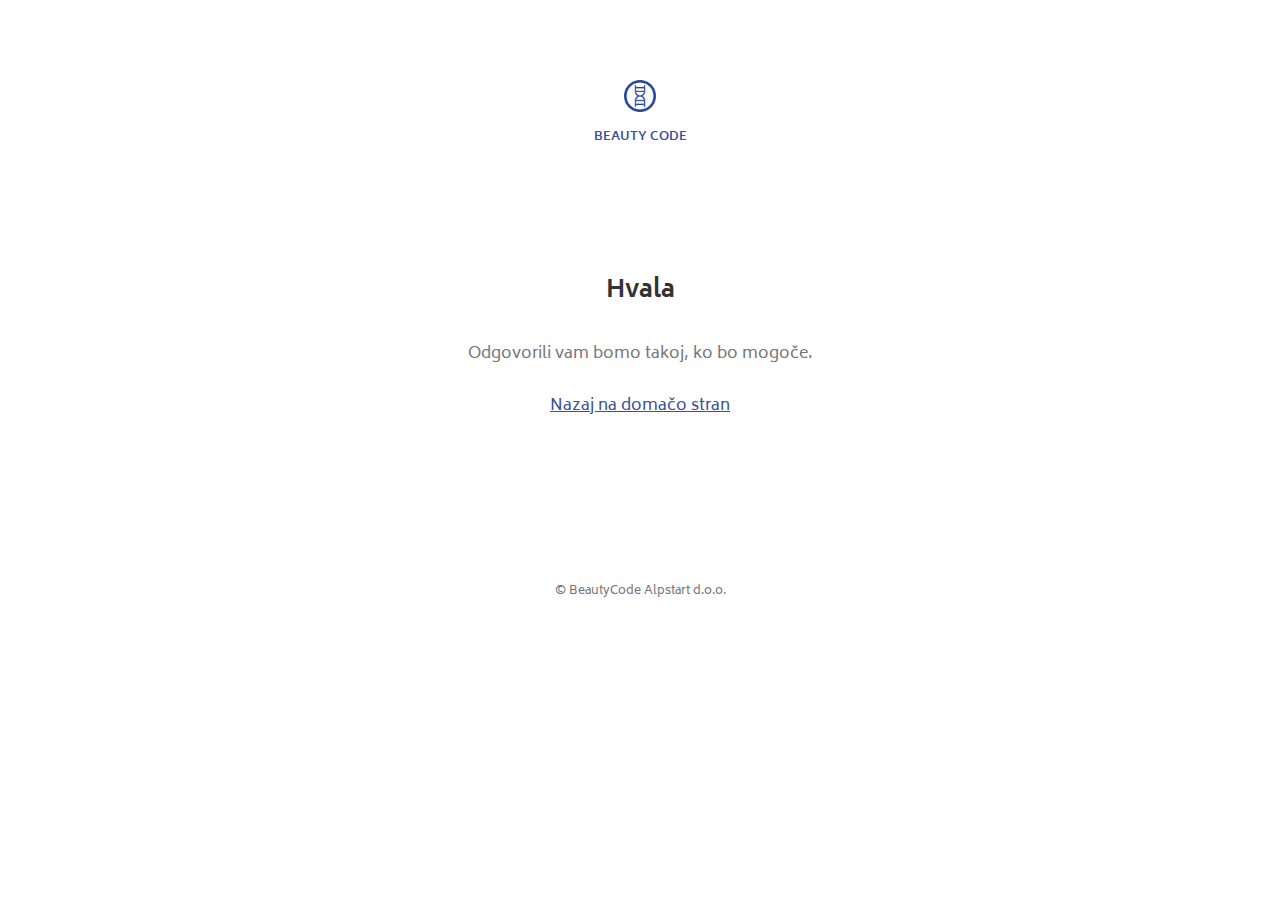
==== hvala/index.html @ d19b659b "Email thanks" ====
<!DOCTYPE html>
<html lang="sl">
	<head>
		<meta charset="utf-8">
		<meta name="viewport" content="width=device-width, initial-scale=1.0">

		<title>Beauty Code</title>

		<meta name="description" content="Holistični anti-aging center v srcu Ljubljane.">
		
		<link href="https://fonts.googleapis.com/css?family=Biryani:400,700&amp;subset=latin-ext" rel="stylesheet">
		<link rel="stylesheet" type="text/css" href="../css/style.css" />
		</head>
	<body>
		<div class="section header">
			<div class="logo">
				<img src="../img/logo.png" alt="beautycode">
				<h1>Beauty Code</h1>
			</div>
		</div>
		<div class="thanks">
			<h2>Hvala</h2>
			<p>
			Odgovorili vam bomo takoj, ko bo mogoče.
			</p>
			<p>
			<a href="../index.html">Nazaj na domačo stran</a>
			</p>
		</div>
		<div class="section footer">
			<span>&copy; BeautyCode Alpstart d.o.o.</span>
		</div>
	</body>
</html>
---- css/style.css ----
/*
=========
CSS Reset
=========
*/
	*,
	*::before,
	*::after{
		box-sizing: border-box;
	}
	
	html, body,
	div,
	h1,h2,h3,
	p, 
	ul,ol,li,
	form,
		label,input,textarea,
		output,meter,progress,
		fieldset,legend,
	button{
		margin: 0;
		padding: 0;
	}
	
	li ul,
	li ol{
		padding: 0 0 0 2em;
	}
	
	a,button,input[type="button" i],
	input[type="radio" i],input[type="checkbox" i],
	select{
		cursor: pointer;
	}
	
	form,
	label,
	input,
	textarea,
	output,
	meter,
	progress,
	fieldset,
	legend,
	select{
		display: block;
		width: 100%;
		font: inherit;
	}
	
	button{
		font-family: inherit;
	}
	
	fieldset{
		border: none;
	}
	
	textarea{
		resize: vertical;	/*Enable resizing*/
	}
	
	input[type="radio" i],
	input[type="checkbox" i]{
		/*
		Note: 
		by adding i at the end of the attribute selector 
		we make it more robust, since it will match in a 
		case-insensitive way. 
		For example 
			input[type="radio" i] 
		matches 
			"radio", "Radio", "RADIO", etc.
		*/
		display: inline-block;
		width: auto;
	}

/*
=====
Style
=====
*/
	body{
		padding: 5em 2em;
		font-family: 'Biryani', Helvetica, Arial, sans-serif;
		margin: 0 auto;
		font-size: 1em;
		line-height: 1.5em;
		color: #777;
		max-width: 99em;
	}
	
	strong{
		color:#555;
	}
	
	h1{
		line-height: 3em;
		font-size: 2em;
	}
	
	h2{
		font-size: 1.5em;
		line-height: 2em;
		margin: 7rem auto 0rem;
	}
	
	h1,h2,h3{
		color: #333;
	}
	
	p{
		margin: 1.5em auto 0;
		line-height: 1.75em;
	}
	
	a{
		color: #3B519B;
	}

	/*
	Various
	-------
	*/	
		.disclamer{
			font-size: 0.75rem;
		}
	
	/*
	Grid
	----
	*/
		.half{
			display: inline-block;
			vertical-align: top;
			padding: 0 2rem;
			width: 50%;
		}
		
		.block{
			display: block;
			margin: 0 auto;
		}
		
		.txt{
			max-width: 34em;
		}
	
	/*
	Header
	======
	*/
		/*
		Logo
		----
		*/
		.logo{
			text-align: center;
		}
		
		.logo h1{
			font-size: 0.75em;
			text-transform: uppercase;
			color: #3B519B;
		}
		
		.logo img{
			width: 2rem;
			height: auto;
		}
		
		.nav{
			text-transform: uppercase;
			font-size: 0.75rem;
			position: fixed;
			top: 0;
			left: 0;
			line-height: 5rem;
			font-weight: bold;
			background: #fff;
			background-color: hsla(0, 0%, 100%, 0.7);
		}
		
		.nav a{
			color: #555;
		}
		
		.currentPage::after{
			content: "";
			display: block;
			height: 0.25em;
			width: 100%;
			background: #3B519B;
			margin-top: -0.5em;
		}
	
		.proposition h2{
			text-align: center;
			font-size: 3.5rem;
			margin: 1em 0;
			line-height: 2.5em;
		}
		
		.proposition h2::after{
			content: "";
			display: block;
			margin: 1rem auto 6rem;
			width: 8rem;
			height: 0.5rem;
			background: #3B519B;
		}
		
		.workflow{
			text-align: center;
		}
		
		.workflow h2::after{
			content: "";
			display: block;
			height: 0.25em;
			background: #3B519B;
			width: 8rem;
			margin: 0 auto;
		}
		.workflow{
			text-align: center;
		}
		
		.workflow ol{
			padding: 0 3rem;
			text-align: left;
			display: inline-block;
			max-width: 50em;
			margin: 3rem auto 0;
			line-height: 1.75em;
		}
		
	/*
	Contact form
	============
	*/	
		.contactForm{
			margin: 0 auto;
			max-width: 32em;
		}
		
		label{
			display: block;
			margin: 1.5em 0 0;
		}
		
		input{
			font-size: 2em;
			width: 100%;
			line-height: 3em;
			padding: 0 0.5em;
			display: block;
		}
		
		input, 
		textarea{
			border: 3px solid #ccc;
			box-shadow: none;
		}
		
		input:focus,
		textarea:focus{
			outline: none;
			border-color: #3B519B;
		}
		
		textarea{
			padding: 0.5em;
			display: block;
			width: 100%;
			font-size: 1em;
			line-height: 1.5em;
			min-height: 9em;
		}
		
		button{
			color: #333;
			border: 3px solid;
			background: none;
			box-shadow: none;
			font-size: 1em;
			display: block;
			width: 50%;
			display: block;
			line-height: 3em;
			margin: 1.5em auto 0;
		}
		
		button:hover, 
		button:active{
			border-color: #3B519B;
			color: #fff;
			background: #3B519B;
		}
	/*
	Footer
	======
	*/
	.footer{
		height: 6rem;
		position: absolute;
		bottom: 0;
		left: 0;
		width: 100%;
		font-size: 0.75em;
		text-align: center;
	}	
	
	body{
		position: relative;
		padding-bottom: 16rem;
	}
	
	/*
	Thanks
	======
	*/
	.thanks{
		text-align: center;
	}
	
	/*
	Responsive
	==========
	*/
		@media only screen and (max-width: 72em) {
			.proposition h2{
				font-size: 2rem;
			}
			.proposition h2::after{
				margin: 0 auto 3rem;
			}
			.proposition p{
				padding: 0 7rem
			}
		}
		
		
		@media only screen and (max-width: 72em) {
			.half{
				width: 100%;
			}
		}	
		@media only screen and (max-width: 50em) {
			.proposition p{
				padding: 0 3rem;
				text-align: justify;
			}
			
			.txt{
				padding: 0;
			}
		}
		
		@media only screen and (max-width: 36em) {
			body{
				font-size: 0.875em;
				padding-left: 3em;
				padding-right: 3em;
				padding-top: 3em;
			}
			.proposition h2{
				font-size: 1.25em;
			}
			.proposition p,
			.workflow ol{
				padding: 0;
			}
			
			
			
			h2{
				margin-top: 3em;
				margin-bottom: -0.75em;
			}
			
		}
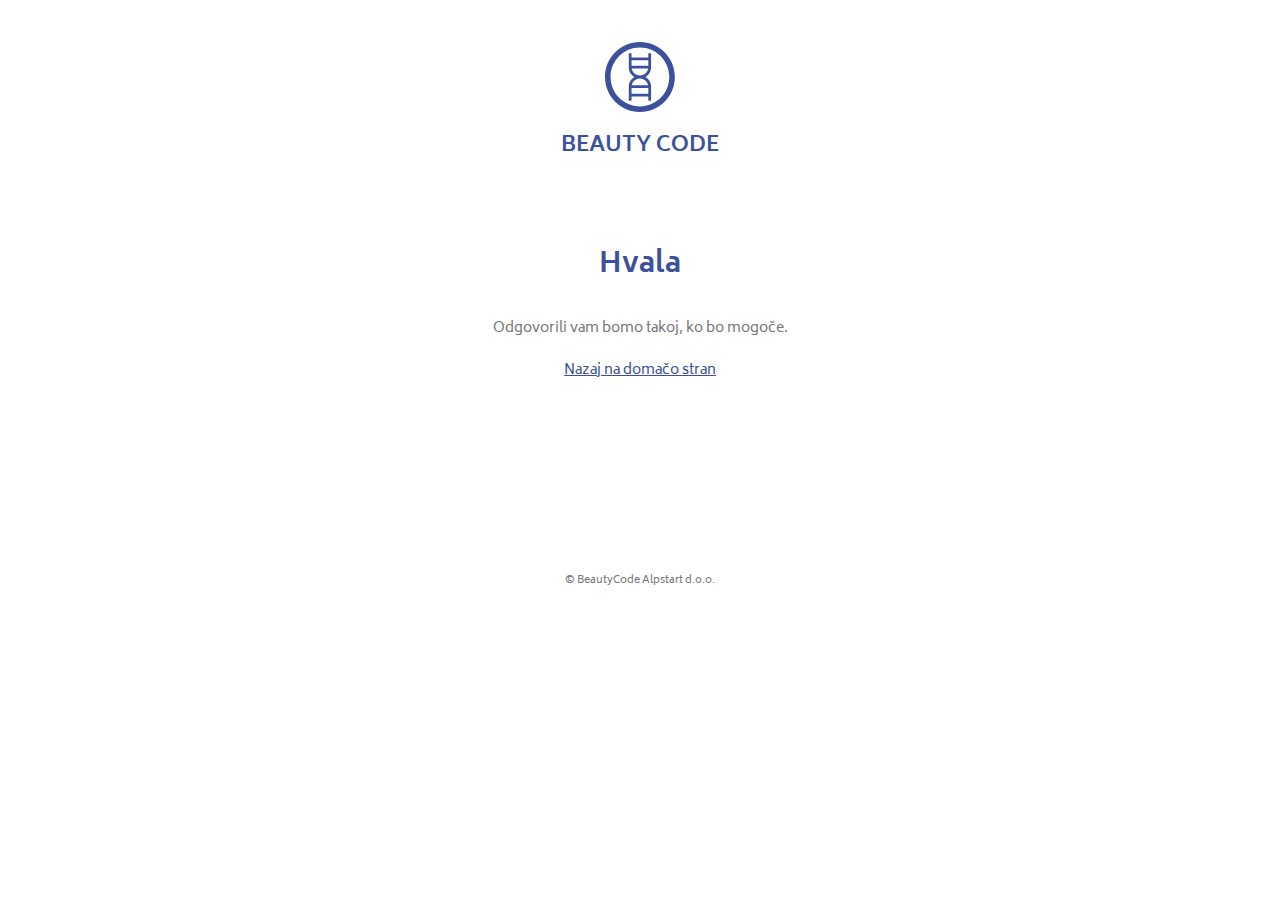
==== commit 9697aa74: "Redesign" ====
--- a/hvala/index.html
+++ b/hvala/index.html
@@ -7,18 +7,17 @@
 		<title>Beauty Code</title>
 
 		<meta name="description" content="Holistični anti-aging center v srcu Ljubljane.">
-		
+
 		<link href="https://fonts.googleapis.com/css?family=Biryani:400,700&amp;subset=latin-ext" rel="stylesheet">
 		<link rel="stylesheet" type="text/css" href="../css/style.css" />
 		</head>
 	<body>
-		<div class="section header">
-			<div class="logo">
-				<img src="../img/logo.png" alt="beautycode">
-				<h1>Beauty Code</h1>
-			</div>
-		</div>
 		<div class="thanks">
+			<div>
+	            <img class="logoImg" src="../img/logo.svg" alt="Beauty Code logo">
+				<h1 class="logoTxt">Beauty Code</h1>
+	        </div>
+
 			<h2>Hvala</h2>
 			<p>
 			Odgovorili vam bomo takoj, ko bo mogoče.
@@ -26,9 +25,9 @@
 			<p>
 			<a href="../index.html">Nazaj na domačo stran</a>
 			</p>
-		</div>
-		<div class="section footer">
-			<span>&copy; BeautyCode Alpstart d.o.o.</span>
+			<div class="footer">
+				© BeautyCode Alpstart d.o.o.
+			</div>
 		</div>
 	</body>
-</html>+</html>
--- a/css/style.css
+++ b/css/style.css
@@ -8,378 +8,454 @@
 	*::after{
 		box-sizing: border-box;
 	}
-	
+
 	html, body,
 	div,
-	h1,h2,h3,
-	p, 
-	ul,ol,li,
+	h1, h2, h3,
+	p,
+	ul, ol, li,
 	form,
-		label,input,textarea,
-		output,meter,progress,
-		fieldset,legend,
-	button{
+	label, input, textarea,
+	output, meter, progress,
+	fieldset, legend,
+	button,
+	table, caption, tr, th, td{
 		margin: 0;
 		padding: 0;
 	}
-	
-	li ul,
-	li ol{
-		padding: 0 0 0 2em;
-	}
-	
-	a,button,input[type="button" i],
-	input[type="radio" i],input[type="checkbox" i],
-	select{
+
+	table{
+		border-collapse: collapse;
+	}
+	table,
+	caption,
+	tbody,
+	tr{
+		width: 100%;
+	}
+
+	a, button{
 		cursor: pointer;
 	}
-	
-	form,
-	label,
+
+	img{
+		height: auto;
+		width: auto;
+		display: block;
+	}
+
+/*
+==========
+Typography
+==========
+*/
+	body{
+		font-family: 'Biryani', Helvetica, Arial, sans-serif;
+		font-size: 1rem; /* 16 px */
+		line-height: 1.5rem;
+		color: #777;
+	}
+
+	h1{
+		font-size: 3rem; /* 3 x 16 = 48 px */
+	}
+
+	h2{
+		font-size: 2rem; /* 2 x 16 = 36 px */
+	}
+
+	h3{
+		font-size: 1rem;
+	}
+
+	h1, h2, h3{
+		font-weight: bold;
+		color: #3B519B;
+		line-height: 1.5em;
+		/*
+		h1 == 3 x 1.5 x 16 = 72 px
+		h2 == 2 x 1.5 x 16 = 48 px
+		h3 == 1 x 1.5 x 16 = 24 px
+		*/
+	}
+
+	a{
+		color: #3B519B;
+	}
+
+	ol,
+	p{
+		text-align: justify;
+	}
+
+/*
+==============
+Helper classes
+==============
+*/
+	.section{
+		display: block;
+		max-width: 46rem;
+		margin: 0 auto;
+	}
+
+	.bold{
+		font-weight: bold;
+		text-decoration: none;
+	}
+
+/*
+=======
+Spacing
+=======
+*/
+	body{
+		padding-bottom: 18rem;
+	}
+
+	.mainOffer{
+		margin-top: 9rem;
+	}
+
+	.section{
+		padding: 9rem 3rem 0;
+	}
+
+	h3{
+		margin-top: 3rem;
+		margin-bottom: -1rem;
+	}
+
+	p,
+	ol,
+	ul{
+		margin-top: 1.5rem;
+	}
+
+	table{
+		margin-top: 3rem;
+	}
+
+/*
+=====
+Intro
+=====
+*/
+	.intro{
+		position: relative;
+	}
+
+	.introImg{
+		width: 70%;
+		margin: 0 0 0 30%;
+	}
+
+	/*
+	Logo
+	----
+	*/
+		.logoImg,
+		.logoTxt{
+			display: inline-block;
+			vertical-align: top;
+		}
+
+		.logoImg{
+			height: 5rem; /* 5 x 16 = 80px */
+		}
+
+		.logoTxt{
+			font-size: 1.5rem;
+			text-transform: uppercase;
+			line-height: 5rem; /* === .logoImg height */
+			padding: 0 0 0 1rem;
+		}
+
+	.logo,
+	.valueProposition{
+		position: absolute;
+		z-index: 1;
+		left: 4rem;
+		top : 4rem;
+		width: 30%;
+	}
+
+	.valueProposition{
+		top: 16rem;
+	}
+
+/*
+=====
+Offer
+=====
+*/
+	.mainOffer img,
+	.mainOffer table{
+		width: 50%;
+	}
+
+	.mainOffer img{
+		margin: 0 0 0 50%;
+	}
+
+	.prepOffer,
+	.activeOffer,
+	.closeOffer{
+		position: relative;
+	}
+
+	.mainOffer table{
+		margin: 0;
+		position: absolute;
+		top: 0;
+		left: 0
+	}
+
+	caption{
+		background: #eee;
+		color: #555;
+		font-weight: bold;
+	}
+
+	th{
+		font-weight: normal;
+	}
+
+	th,
+	td{
+		text-align: left;
+		padding: 0 1rem;
+	}
+
+	td:last-child{
+		text-align: right;
+	}
+
+	td:last-child:after{
+		content: " EUR";
+		display: inline;
+	}
+
+	.tableNotes{
+		text-align: left !important;
+		line-height: 1.5em;
+	}
+	.tableNotes:after{
+		content: "" !important;
+		display: none !important;
+	}
+
+	caption,
+	th, td{
+		line-height: 3em;
+	}
+
+/*
+=======
+Contact
+=======
+*/
+	label{
+		font-size: 1rem;
+		line-height: 1.5em;
+		display: block;
+		margin: 1.5em 0 0;
+	}
+
 	input,
 	textarea,
-	output,
-	meter,
-	progress,
-	fieldset,
-	legend,
-	select{
-		display: block;
-		width: 100%;
-		font: inherit;
-	}
-	
 	button{
-		font-family: inherit;
-	}
-	
-	fieldset{
-		border: none;
-	}
-	
+		font-size: 1rem;
+		display: block;
+		width: 100%;
+		border: 3px solid #ccc;
+		border-radius: 0;
+		background: none;
+		box-shadow: none;
+	}
+
+	input{
+		line-height: 3em;
+		padding: 0 0.5em;
+	}
+
 	textarea{
-		resize: vertical;	/*Enable resizing*/
-	}
-	
-	input[type="radio" i],
-	input[type="checkbox" i]{
-		/*
-		Note: 
-		by adding i at the end of the attribute selector 
-		we make it more robust, since it will match in a 
-		case-insensitive way. 
-		For example 
-			input[type="radio" i] 
-		matches 
-			"radio", "Radio", "RADIO", etc.
-		*/
-		display: inline-block;
-		width: auto;
-	}
-
-/*
-=====
-Style
-=====
-*/
-	body{
-		padding: 5em 2em;
-		font-family: 'Biryani', Helvetica, Arial, sans-serif;
-		margin: 0 auto;
-		font-size: 1em;
+		padding: 0.5em;
 		line-height: 1.5em;
-		color: #777;
-		max-width: 99em;
-	}
-	
-	strong{
-		color:#555;
-	}
-	
-	h1{
+		min-height: 9em;
+	}
+
+	button{
+		color: #333;
+		border-color: #333;
+		width: 50%;
 		line-height: 3em;
-		font-size: 2em;
-	}
-	
-	h2{
-		font-size: 1.5em;
-		line-height: 2em;
-		margin: 7rem auto 0rem;
-	}
-	
-	h1,h2,h3{
-		color: #333;
-	}
-	
-	p{
 		margin: 1.5em auto 0;
-		line-height: 1.75em;
-	}
-	
-	a{
-		color: #3B519B;
-	}
-
-	/*
-	Various
-	-------
-	*/	
-		.disclamer{
-			font-size: 0.75rem;
-		}
-	
-	/*
-	Grid
-	----
-	*/
-		.half{
-			display: inline-block;
-			vertical-align: top;
-			padding: 0 2rem;
-			width: 50%;
-		}
-		
-		.block{
-			display: block;
-			margin: 0 auto;
-		}
-		
-		.txt{
-			max-width: 34em;
-		}
-	
-	/*
-	Header
-	======
-	*/
-		/*
-		Logo
-		----
-		*/
-		.logo{
-			text-align: center;
-		}
-		
-		.logo h1{
-			font-size: 0.75em;
-			text-transform: uppercase;
-			color: #3B519B;
-		}
-		
-		.logo img{
-			width: 2rem;
-			height: auto;
-		}
-		
-		.nav{
-			text-transform: uppercase;
-			font-size: 0.75rem;
-			position: fixed;
-			top: 0;
-			left: 0;
-			line-height: 5rem;
-			font-weight: bold;
-			background: #fff;
-			background-color: hsla(0, 0%, 100%, 0.7);
-		}
-		
-		.nav a{
-			color: #555;
-		}
-		
-		.currentPage::after{
-			content: "";
-			display: block;
-			height: 0.25em;
-			width: 100%;
-			background: #3B519B;
-			margin-top: -0.5em;
-		}
-	
-		.proposition h2{
-			text-align: center;
-			font-size: 3.5rem;
-			margin: 1em 0;
-			line-height: 2.5em;
-		}
-		
-		.proposition h2::after{
-			content: "";
-			display: block;
-			margin: 1rem auto 6rem;
-			width: 8rem;
-			height: 0.5rem;
-			background: #3B519B;
-		}
-		
-		.workflow{
-			text-align: center;
-		}
-		
-		.workflow h2::after{
-			content: "";
-			display: block;
-			height: 0.25em;
-			background: #3B519B;
-			width: 8rem;
-			margin: 0 auto;
-		}
-		.workflow{
-			text-align: center;
-		}
-		
-		.workflow ol{
-			padding: 0 3rem;
-			text-align: left;
-			display: inline-block;
-			max-width: 50em;
-			margin: 3rem auto 0;
-			line-height: 1.75em;
-		}
-		
-	/*
-	Contact form
-	============
-	*/	
-		.contactForm{
-			margin: 0 auto;
-			max-width: 32em;
-		}
-		
-		label{
-			display: block;
-			margin: 1.5em 0 0;
-		}
-		
-		input{
-			font-size: 2em;
-			width: 100%;
-			line-height: 3em;
-			padding: 0 0.5em;
-			display: block;
-		}
-		
-		input, 
-		textarea{
-			border: 3px solid #ccc;
-			box-shadow: none;
-		}
-		
-		input:focus,
-		textarea:focus{
-			outline: none;
-			border-color: #3B519B;
-		}
-		
-		textarea{
-			padding: 0.5em;
-			display: block;
-			width: 100%;
-			font-size: 1em;
-			line-height: 1.5em;
-			min-height: 9em;
-		}
-		
-		button{
-			color: #333;
-			border: 3px solid;
-			background: none;
-			box-shadow: none;
-			font-size: 1em;
-			display: block;
-			width: 50%;
-			display: block;
-			line-height: 3em;
-			margin: 1.5em auto 0;
-		}
-		
-		button:hover, 
-		button:active{
-			border-color: #3B519B;
-			color: #fff;
-			background: #3B519B;
-		}
-	/*
-	Footer
-	======
-	*/
+	}
+
+	input:focus,
+	textarea:focus{
+		outline: none;
+		border-color: #3B519B;
+	}
+
+	button:hover,
+	button:active{
+		border-color: #3B519B;
+		color: #fff;
+		background: #3B519B;
+	}
+
+/*
+======
+Footer
+======
+*/
+	html{
+		position: relative;
+	}
+
 	.footer{
-		height: 6rem;
+		display: block;
+		width: 100%;
+		line-height: 9rem;
+		text-align: center;
 		position: absolute;
 		bottom: 0;
 		left: 0;
-		width: 100%;
+		font-size: 0.75rem;
+		background: #eee;
+		color: #777
+	}
+
+/*
+======
+Footer
+======
+*/
+	.thanks .logoTxt,
+	.thanks .logoImg{
+		display: block;
+		padding: 0;
+		margin: 3rem auto;
+		text-align: center;
+	}
+
+	.thanks .logoTxt{
+		margin-top: -3rem;
+	}
+
+	.thanks h2,
+	.thanks p{
+		max-width: 46rem;
+		margin: 0 auto;
+		text-align: center;
+		line-height: 3em;
+	}
+
+	.thanks .footer{
+		background: none;
+	}
+
+/*
+==========
+Responsive
+==========
+*/
+@media only screen and (max-width: 80em) {
+	html{
+		font-size: 0.875em;
+	}
+}
+
+@media only screen and (max-width: 65em) {
+	html{
 		font-size: 0.75em;
-		text-align: center;
-	}	
-	
-	body{
-		position: relative;
-		padding-bottom: 16rem;
-	}
-	
-	/*
-	Thanks
-	======
-	*/
-	.thanks{
-		text-align: center;
-	}
-	
-	/*
-	Responsive
-	==========
-	*/
-		@media only screen and (max-width: 72em) {
-			.proposition h2{
-				font-size: 2rem;
-			}
-			.proposition h2::after{
-				margin: 0 auto 3rem;
-			}
-			.proposition p{
-				padding: 0 7rem
-			}
-		}
-		
-		
-		@media only screen and (max-width: 72em) {
-			.half{
-				width: 100%;
-			}
-		}	
-		@media only screen and (max-width: 50em) {
-			.proposition p{
-				padding: 0 3rem;
-				text-align: justify;
-			}
-			
-			.txt{
-				padding: 0;
-			}
-		}
-		
-		@media only screen and (max-width: 36em) {
-			body{
-				font-size: 0.875em;
-				padding-left: 3em;
-				padding-right: 3em;
-				padding-top: 3em;
-			}
-			.proposition h2{
-				font-size: 1.25em;
-			}
-			.proposition p,
-			.workflow ol{
-				padding: 0;
-			}
-			
-			
-			
-			h2{
-				margin-top: 3em;
-				margin-bottom: -0.75em;
-			}
-			
-		}
-		+	}
+}
+
+@media only screen and (max-width: 55em) {
+	.valueProposition{
+		top: 14rem;
+	}
+
+	.introImg{
+		width: 90%;
+		margin: 0 0 0 30%;
+	}
+}
+
+@media only screen and (max-width: 50em) {
+	.mainOffer table{
+		margin: 0;
+		position: static;
+		width: 100%;
+		max-width: 40rem;
+		margin: 6rem auto 6rem;
+	}
+
+	.closeOffer table{
+		margin-bottom: 0;
+	}
+
+	.mainOffer img{
+		width: 100%;
+		margin: 0;
+	}
+}
+
+@media only screen and (max-width: 44em) {
+	.introImg{
+		width: 50%;
+		margin: 0 0 0 50%;
+	}
+
+	.logo{
+		width: 50%;
+		top: 8rem;
+		left: 0;
+		right:0;
+		margin: 0 auto;
+		width: 100%;
+		max-width: 46rem;
+		padding:0 3rem;
+	}
+
+	.valueProposition{
+		position: static;
+		margin: 9rem auto 0;
+		padding: 0 3rem;
+		width: 100%;
+		max-width: 46rem;
+	}
+
+	.prepOffer table,
+	.activeOffer table,
+	.closeOffer table{
+		position: static;
+		width: 100%;
+		margin: 0;
+		max-width: 100%;
+	}
+
+	.mainOffer img{
+		width: 100%;
+		margin: 3rem 0 0;
+	}
+}
+
+@media only screen and (max-width: 40em) {
+	.logo{
+		top: 6rem;
+		left: 0;
+
+	}
+}
+
+@media only screen and (max-width: 36em) {
+	.logo{
+		top: 4.5rem;
+		left: 0;
+
+	}
+}
